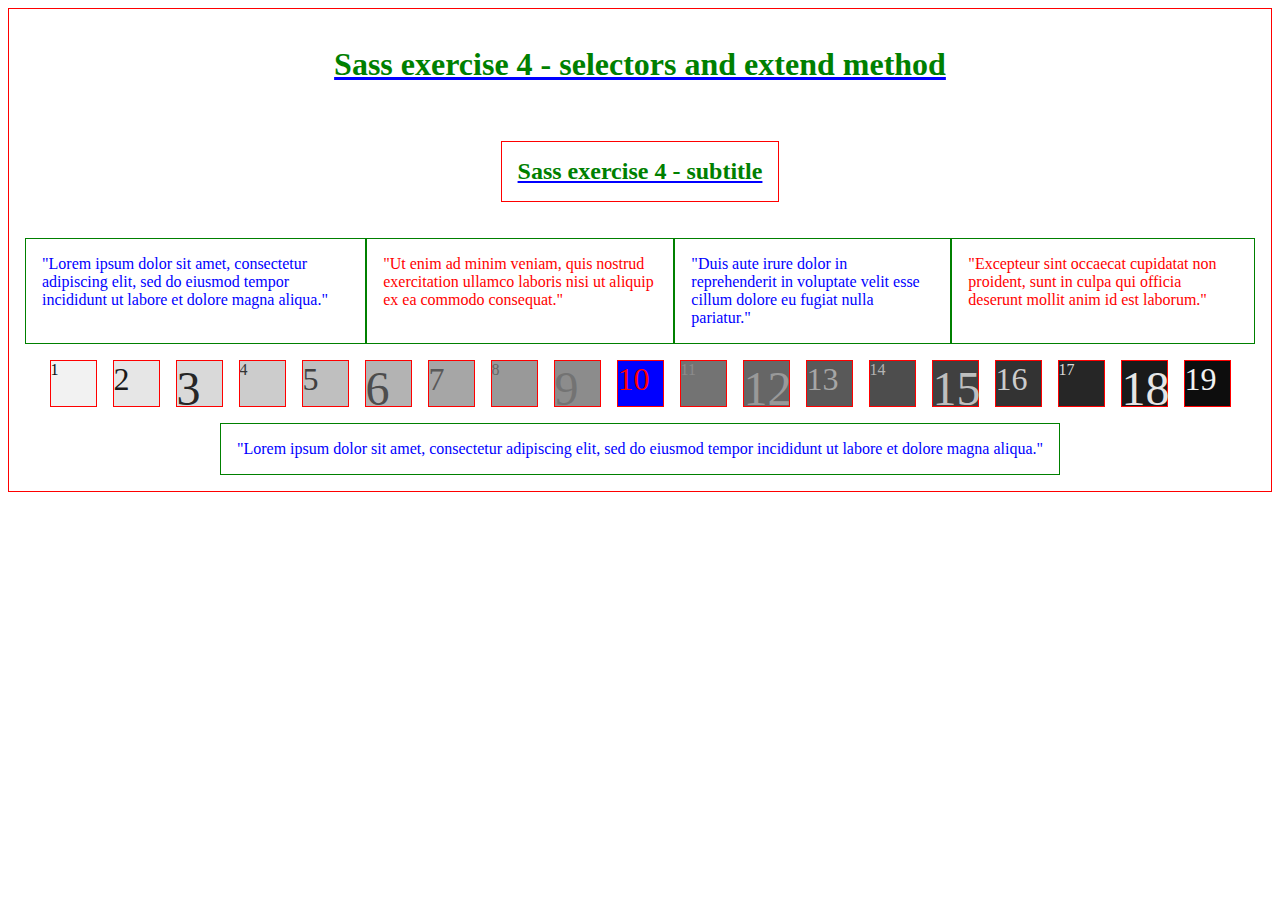
==== Esercizio 8/sass_exercise_5-flow_control/index.html @ 74eaa0a4 "esercizi 1-8" ====
<!DOCTYPE html>
<html>
    <head>
        <title>Sass exercise 4 - selectors and extend method</title>
        <link rel="stylesheet" href="./style.css">
    </head>
    <body>
        <div class="container">
            <h1>Sass exercise 4 - selectors and extend method</h1>
            <h2>Sass exercise 4 - subtitle</h2>
            <section>
                <article>
                    <p>"Lorem ipsum dolor sit amet, consectetur adipiscing elit, sed do eiusmod tempor incididunt ut labore et dolore magna aliqua."</p>
                </article>
                <article>
                    <p>"Ut enim ad minim veniam, quis nostrud exercitation ullamco laboris nisi ut aliquip ex ea commodo consequat."</p>
                </article> 
                <article>
                    <p>"Duis aute irure dolor in reprehenderit in voluptate velit esse cillum dolore eu fugiat nulla pariatur."</p>
                </article> 
                <article>
                    <p>"Excepteur sint occaecat cupidatat non proident, sunt in culpa qui officia deserunt mollit anim id est laborum."</p>
                </article>
            </section>
            <section class="esercizio-8">
                <div class="fs-1rem">1</div>
                <div class="fs-2rem">2</div>
                <div class="fs-3rem">3</div>
                <div class="fs-1rem">4</div>
                <div class="fs-2rem">5</div>
                <div class="fs-3rem">6</div>
                <div class="fs-2rem">7</div>
                <div class="fs-1rem">8</div>
                <div class="fs-3rem">9</div>
                <div class="fs-2rem">10</div>
                <div class="fs-1rem">11</div>
                <div class="fs-3rem">12</div>
                <div class="fs-2rem">13</div>
                <div class="fs-1rem">14</div>
                <div class="fs-3rem">15</div>
                <div class="fs-2rem">16</div>
                <div class="fs-1rem">17</div>
                <div class="fs-3rem">18</div>
                <div class="fs-2rem">19</div>
            </section>
            <section>
                <article>
                    <p>"Lorem ipsum dolor sit amet, consectetur adipiscing elit, sed do eiusmod tempor incididunt ut labore et dolore magna aliqua."</p>
                </article>
            </section>
        </div>
    </body>
</html>
---- Esercizio 8/sass_exercise_5-flow_control/style.css ----
.container h2 {
  color: green;
  text-decoration: underline;
  -webkit-text-decoration-color: blue;
          text-decoration-color: blue;
}

.fs-1rem {
  font-size: 1rem;
}

.fs-2rem {
  font-size: 2rem;
}

.fs-3rem {
  font-size: 3rem;
}

.container {
  display: flex;
  flex-direction: column;
  align-items: center;
  justify-content: center;
  border: 1px solid red;
  gap: 1rem;
  padding: 1rem;
}
.container h1 {
  color: green;
  text-decoration: underline;
  -webkit-text-decoration-color: blue;
          text-decoration-color: blue;
}
.container h2 {
  padding: 1rem;
  border: 1px solid red;
}
.container section {
  display: flex;
}
.container section article {
  border: 1px solid green;
  color: blue;
  font-size: 1rem;
  padding: 1rem;
}
.container section article p {
  margin: auto;
}
.container section article:nth-child(even) {
  border: 1px solid green;
  color: red;
  font-size: 1rem;
}
.container section:nth-child(4) article {
  border: 1px solid blue;
  color: green;
  font-size: 24px;
}
.container .esercizio-8 {
  display: flex;
  gap: 1rem;
}
.container .esercizio-8 div {
  height: 2.8125rem;
  width: 2.8125rem;
  border: 0.0625rem solid red;
}
.container .esercizio-8 div:nth-child(1) {
  background-color: #f2f2f2;
  color: #0d0d0d;
}
.container .esercizio-8 div:nth-child(2) {
  background-color: #e6e6e6;
  color: #1a1a1a;
}
.container .esercizio-8 div:nth-child(3) {
  background-color: #d9d9d9;
  color: #262626;
}
.container .esercizio-8 div:nth-child(4) {
  background-color: #cccccc;
  color: #333333;
}
.container .esercizio-8 div:nth-child(5) {
  background-color: #bfbfbf;
  color: #404040;
}
.container .esercizio-8 div:nth-child(6) {
  background-color: #b3b3b3;
  color: #4d4d4d;
}
.container .esercizio-8 div:nth-child(7) {
  background-color: #a6a6a6;
  color: #595959;
}
.container .esercizio-8 div:nth-child(8) {
  background-color: #999999;
  color: #666666;
}
.container .esercizio-8 div:nth-child(9) {
  background-color: #8c8c8c;
  color: #737373;
}
.container .esercizio-8 div:nth-child(10) {
  background-color: blue;
  color: red;
}
.container .esercizio-8 div:nth-child(11) {
  background-color: #737373;
  color: #8c8c8c;
}
.container .esercizio-8 div:nth-child(12) {
  background-color: #666666;
  color: #999999;
}
.container .esercizio-8 div:nth-child(13) {
  background-color: #595959;
  color: #a6a6a6;
}
.container .esercizio-8 div:nth-child(14) {
  background-color: #4d4d4d;
  color: #b3b3b3;
}
.container .esercizio-8 div:nth-child(15) {
  background-color: #404040;
  color: #bfbfbf;
}
.container .esercizio-8 div:nth-child(16) {
  background-color: #333333;
  color: #cccccc;
}
.container .esercizio-8 div:nth-child(17) {
  background-color: #262626;
  color: #d9d9d9;
}
.container .esercizio-8 div:nth-child(18) {
  background-color: #1a1a1a;
  color: #e6e6e6;
}
.container .esercizio-8 div:nth-child(19) {
  background-color: #0d0d0d;
  color: #f2f2f2;
}/*# sourceMappingURL=style.css.map */
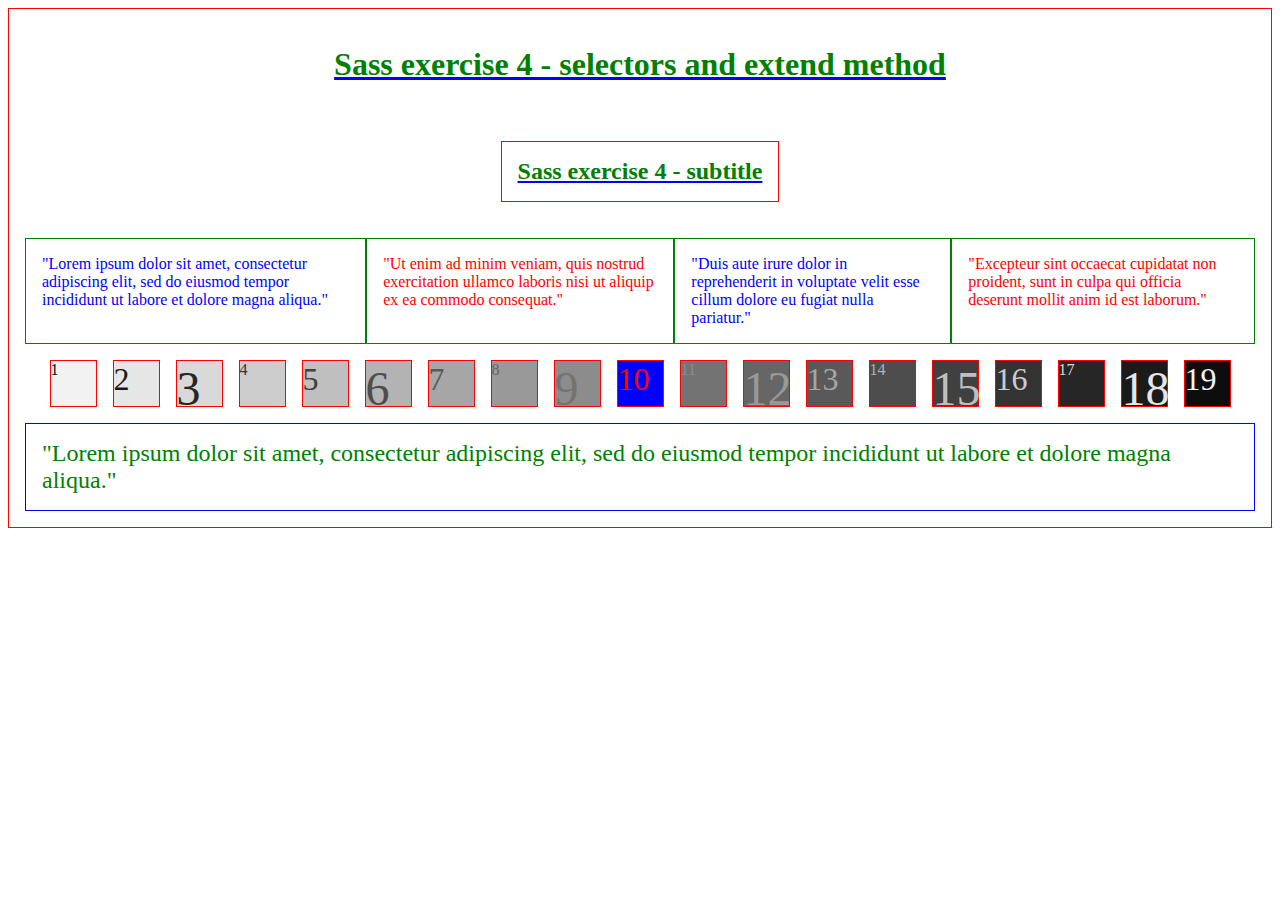
==== commit ca98f439: "esercizi 1-8 - completi" ====
--- a/Esercizio 8/sass_exercise_5-flow_control/index.html
+++ b/Esercizio 8/sass_exercise_5-flow_control/index.html
@@ -22,7 +22,7 @@
                     <p>"Excepteur sint occaecat cupidatat non proident, sunt in culpa qui officia deserunt mollit anim id est laborum."</p>
                 </article>
             </section>
-            <section class="esercizio-8">
+            <section>
                 <div class="fs-1rem">1</div>
                 <div class="fs-2rem">2</div>
                 <div class="fs-3rem">3</div>
--- a/Esercizio 8/sass_exercise_5-flow_control/style.css
+++ b/Esercizio 8/sass_exercise_5-flow_control/style.css
@@ -1,145 +1,139 @@
-.container h2 {
-  color: green;
-  text-decoration: underline;
-  -webkit-text-decoration-color: blue;
-          text-decoration-color: blue;
-}
-
-.fs-1rem {
-  font-size: 1rem;
-}
-
-.fs-2rem {
-  font-size: 2rem;
-}
-
-.fs-3rem {
-  font-size: 3rem;
-}
-
-.container {
-  display: flex;
-  flex-direction: column;
-  align-items: center;
-  justify-content: center;
-  border: 1px solid red;
-  gap: 1rem;
-  padding: 1rem;
-}
-.container h1 {
-  color: green;
-  text-decoration: underline;
-  -webkit-text-decoration-color: blue;
-          text-decoration-color: blue;
-}
-.container h2 {
-  padding: 1rem;
-  border: 1px solid red;
-}
-.container section {
-  display: flex;
-}
-.container section article {
-  border: 1px solid green;
-  color: blue;
-  font-size: 1rem;
-  padding: 1rem;
-}
-.container section article p {
-  margin: auto;
-}
-.container section article:nth-child(even) {
-  border: 1px solid green;
-  color: red;
-  font-size: 1rem;
-}
-.container section:nth-child(4) article {
-  border: 1px solid blue;
-  color: green;
-  font-size: 24px;
-}
-.container .esercizio-8 {
-  display: flex;
-  gap: 1rem;
-}
-.container .esercizio-8 div {
-  height: 2.8125rem;
-  width: 2.8125rem;
-  border: 0.0625rem solid red;
-}
-.container .esercizio-8 div:nth-child(1) {
-  background-color: #f2f2f2;
-  color: #0d0d0d;
-}
-.container .esercizio-8 div:nth-child(2) {
-  background-color: #e6e6e6;
-  color: #1a1a1a;
-}
-.container .esercizio-8 div:nth-child(3) {
-  background-color: #d9d9d9;
-  color: #262626;
-}
-.container .esercizio-8 div:nth-child(4) {
-  background-color: #cccccc;
-  color: #333333;
-}
-.container .esercizio-8 div:nth-child(5) {
-  background-color: #bfbfbf;
-  color: #404040;
-}
-.container .esercizio-8 div:nth-child(6) {
-  background-color: #b3b3b3;
-  color: #4d4d4d;
-}
-.container .esercizio-8 div:nth-child(7) {
-  background-color: #a6a6a6;
-  color: #595959;
-}
-.container .esercizio-8 div:nth-child(8) {
-  background-color: #999999;
-  color: #666666;
-}
-.container .esercizio-8 div:nth-child(9) {
-  background-color: #8c8c8c;
-  color: #737373;
-}
-.container .esercizio-8 div:nth-child(10) {
-  background-color: blue;
-  color: red;
-}
-.container .esercizio-8 div:nth-child(11) {
-  background-color: #737373;
-  color: #8c8c8c;
-}
-.container .esercizio-8 div:nth-child(12) {
-  background-color: #666666;
-  color: #999999;
-}
-.container .esercizio-8 div:nth-child(13) {
-  background-color: #595959;
-  color: #a6a6a6;
-}
-.container .esercizio-8 div:nth-child(14) {
-  background-color: #4d4d4d;
-  color: #b3b3b3;
-}
-.container .esercizio-8 div:nth-child(15) {
-  background-color: #404040;
-  color: #bfbfbf;
-}
-.container .esercizio-8 div:nth-child(16) {
-  background-color: #333333;
-  color: #cccccc;
-}
-.container .esercizio-8 div:nth-child(17) {
-  background-color: #262626;
-  color: #d9d9d9;
-}
-.container .esercizio-8 div:nth-child(18) {
-  background-color: #1a1a1a;
-  color: #e6e6e6;
-}
-.container .esercizio-8 div:nth-child(19) {
-  background-color: #0d0d0d;
-  color: #f2f2f2;
+.container {
+  display: flex;
+  flex-direction: column;
+  align-items: center;
+  justify-content: center;
+  border: 0.0625rem solid red;
+  gap: 1rem;
+  padding: 1rem;
+}
+.container h1, .container h2 {
+  color: green;
+  text-decoration: underline;
+  -webkit-text-decoration-color: blue;
+          text-decoration-color: blue;
+}
+.container h2 {
+  padding: 1rem;
+  border: 0.0625rem solid red;
+}
+.container section {
+  display: flex;
+}
+.container section article {
+  border: 1px solid green;
+  color: blue;
+  font-size: 1rem;
+  padding: 1rem;
+}
+.container section article p {
+  margin: auto;
+}
+.container section article:nth-child(even) {
+  border: 1px solid green;
+  color: red;
+  font-size: 1rem;
+}
+.container section:nth-child(5) article {
+  border: 1px solid blue;
+  color: green;
+  font-size: 24px;
+}
+
+.fs-1rem {
+  font-size: 1rem;
+}
+
+.fs-2rem {
+  font-size: 2rem;
+}
+
+.fs-3rem {
+  font-size: 3rem;
+}
+
+div section:nth-child(4) {
+  display: flex;
+  gap: 1rem;
+}
+div section:nth-child(4) div {
+  height: 2.8125rem;
+  width: 2.8125rem;
+  border: 0.0625rem solid red;
+}
+div section:nth-child(4) div:nth-child(1) {
+  background-color: #f2f2f2;
+  color: #0d0d0d;
+}
+div section:nth-child(4) div:nth-child(2) {
+  background-color: #e6e6e6;
+  color: #1a1a1a;
+}
+div section:nth-child(4) div:nth-child(3) {
+  background-color: #d9d9d9;
+  color: #262626;
+}
+div section:nth-child(4) div:nth-child(4) {
+  background-color: #cccccc;
+  color: #333333;
+}
+div section:nth-child(4) div:nth-child(5) {
+  background-color: #bfbfbf;
+  color: #404040;
+}
+div section:nth-child(4) div:nth-child(6) {
+  background-color: #b3b3b3;
+  color: #4d4d4d;
+}
+div section:nth-child(4) div:nth-child(7) {
+  background-color: #a6a6a6;
+  color: #595959;
+}
+div section:nth-child(4) div:nth-child(8) {
+  background-color: #999999;
+  color: #666666;
+}
+div section:nth-child(4) div:nth-child(9) {
+  background-color: #8c8c8c;
+  color: #737373;
+}
+div section:nth-child(4) div:nth-child(10) {
+  background-color: blue;
+  color: red;
+}
+div section:nth-child(4) div:nth-child(11) {
+  background-color: #737373;
+  color: #8c8c8c;
+}
+div section:nth-child(4) div:nth-child(12) {
+  background-color: #666666;
+  color: #999999;
+}
+div section:nth-child(4) div:nth-child(13) {
+  background-color: #595959;
+  color: #a6a6a6;
+}
+div section:nth-child(4) div:nth-child(14) {
+  background-color: #4d4d4d;
+  color: #b3b3b3;
+}
+div section:nth-child(4) div:nth-child(15) {
+  background-color: #404040;
+  color: #bfbfbf;
+}
+div section:nth-child(4) div:nth-child(16) {
+  background-color: #333333;
+  color: #cccccc;
+}
+div section:nth-child(4) div:nth-child(17) {
+  background-color: #262626;
+  color: #d9d9d9;
+}
+div section:nth-child(4) div:nth-child(18) {
+  background-color: #1a1a1a;
+  color: #e6e6e6;
+}
+div section:nth-child(4) div:nth-child(19) {
+  background-color: #0d0d0d;
+  color: #f2f2f2;
 }/*# sourceMappingURL=style.css.map */